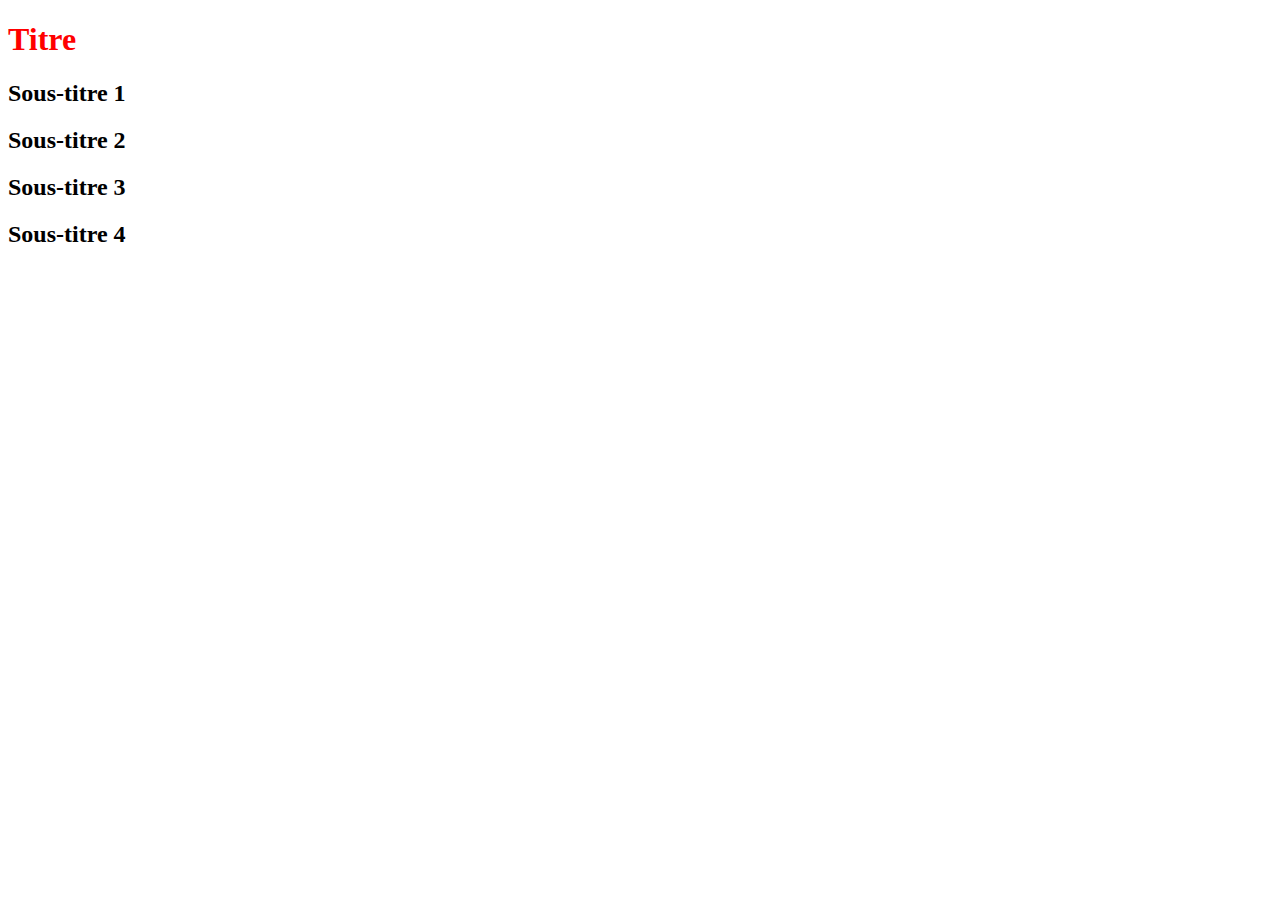
==== index.html @ 1f8da484 "change css 2" ====
<!DOCTYPE html>
<html lang="fr">
    <head>
        <meta charset="UTF-8">
        <meta name="viewport" content="width=device-width, initial-scale=1.0">
        <!-- Chargement de la feuille de style -->
        <link rel="stylesheet" href="./style.css">
        <!-- Titre de la page -->
        <title>Exercice 1</title>
    </head>
    <body>

        <h1>Titre</h1>
        <h2>Sous-titre 1</h2>
        <h2>Sous-titre 2</h2>
        <h2>Sous-titre 3</h2>
        <h2>Sous-titre 4</h2>

    </body>
</html>
---- style.css ----
h1 {color:red}
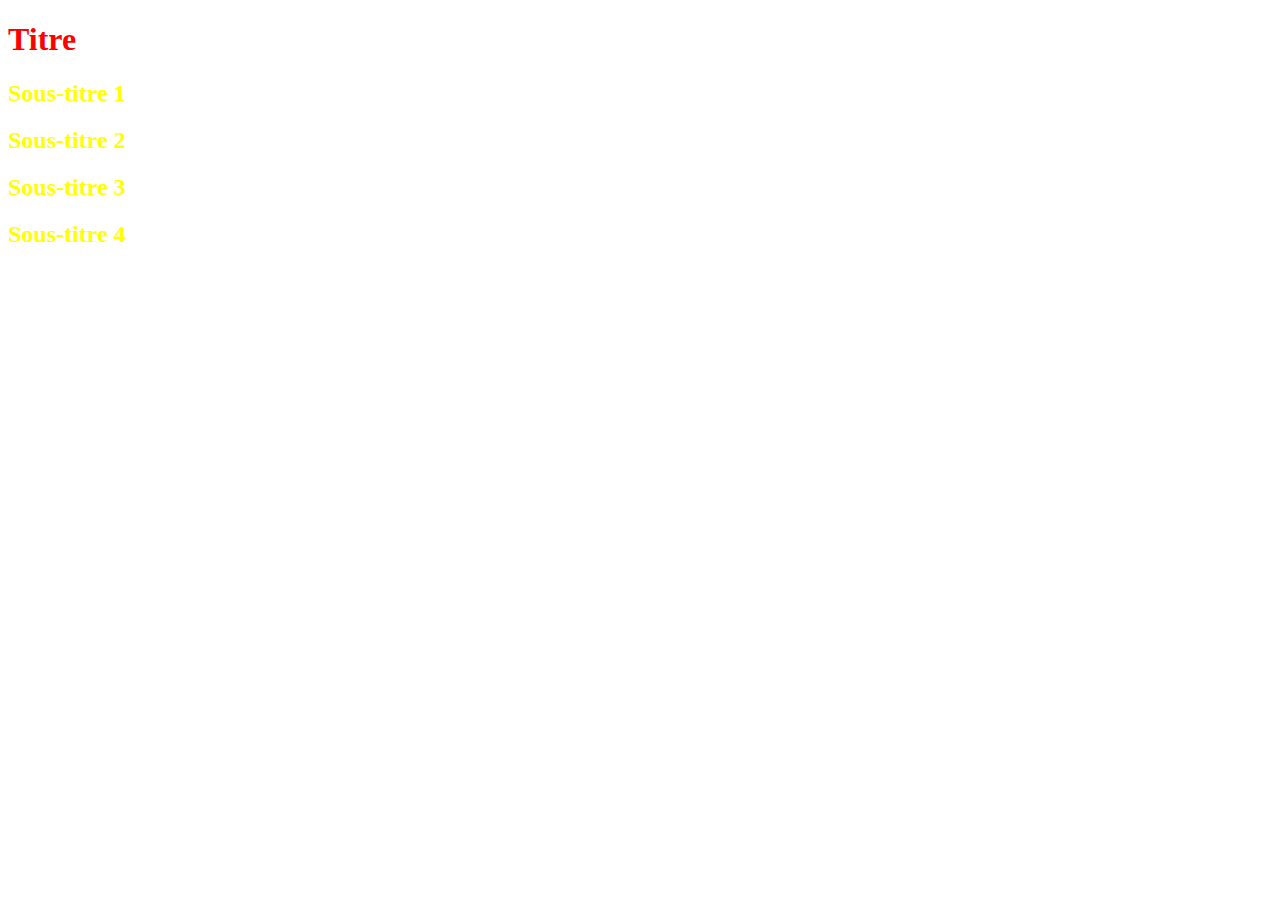
==== commit ff10c83c: "upload" ====
--- a/index.html
+++ b/index.html
@@ -15,6 +15,5 @@
         <h2>Sous-titre 2</h2>
         <h2>Sous-titre 3</h2>
         <h2>Sous-titre 4</h2>
-
     </body>
 </html>--- a/style.css
+++ b/style.css
@@ -1 +1,2 @@
-h1 {color:red}+h1 {color:red}
+h2 {color:yellow}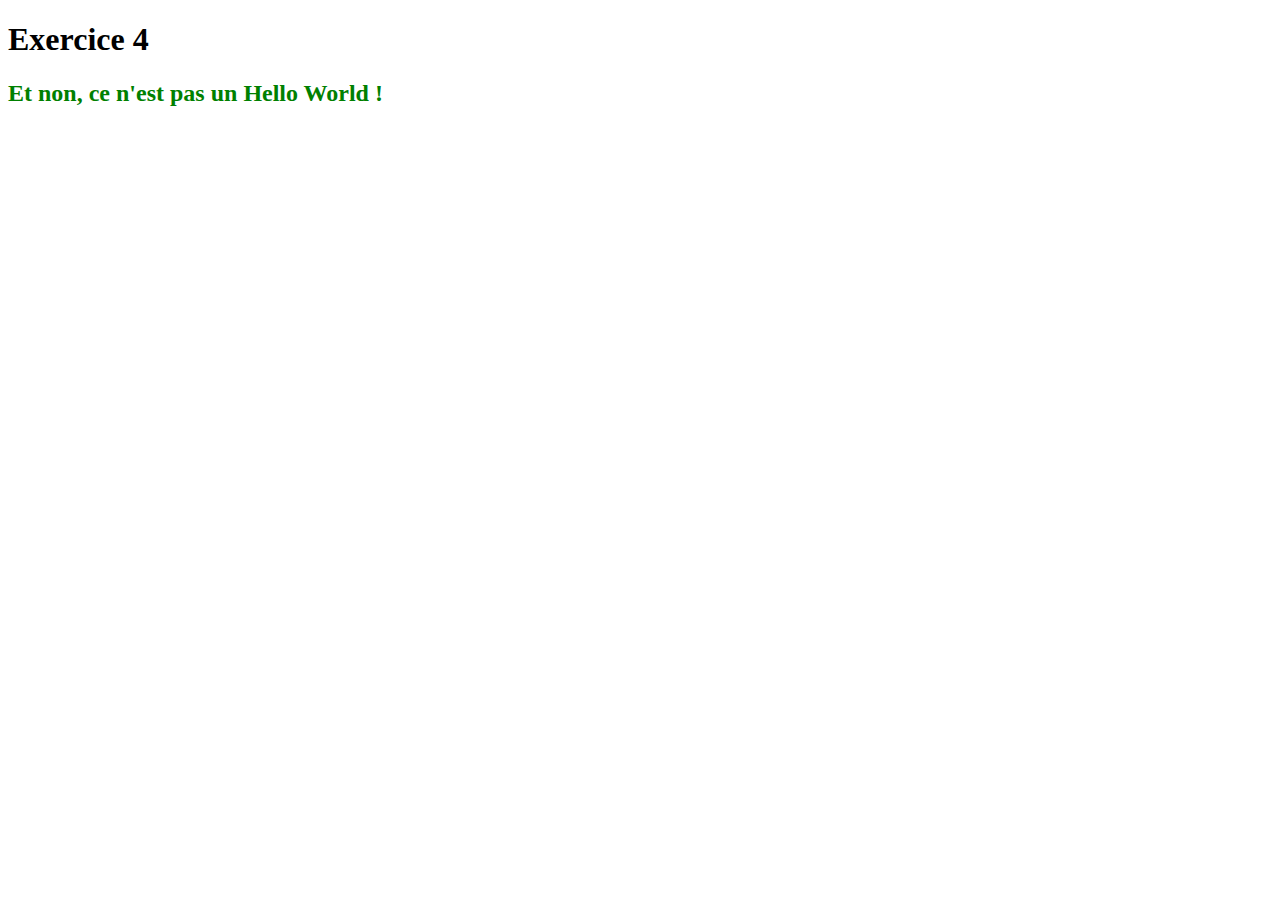
==== commit 45f40fcb: "modif fichier index.html" ====
--- a/index.html
+++ b/index.html
@@ -6,14 +6,10 @@
         <!-- Chargement de la feuille de style -->
         <link rel="stylesheet" href="./style.css">
         <!-- Titre de la page -->
-        <title>Exercice 1</title>
+        <title>Exercice 4</title>
     </head>
     <body>
-
-        <h1>Titre</h1>
-        <h2>Sous-titre 1</h2>
-        <h2>Sous-titre 2</h2>
-        <h2>Sous-titre 3</h2>
-        <h2>Sous-titre 4</h2>
+        <h1>Exercice 4</h1>
+        <h2>Et non, ce n'est pas un Hello World !</h2>
     </body>
 </html>--- a/style.css
+++ b/style.css
@@ -1,2 +1 @@
-h1 {color:red}
-h2 {color:yellow}+h2 {color:green}